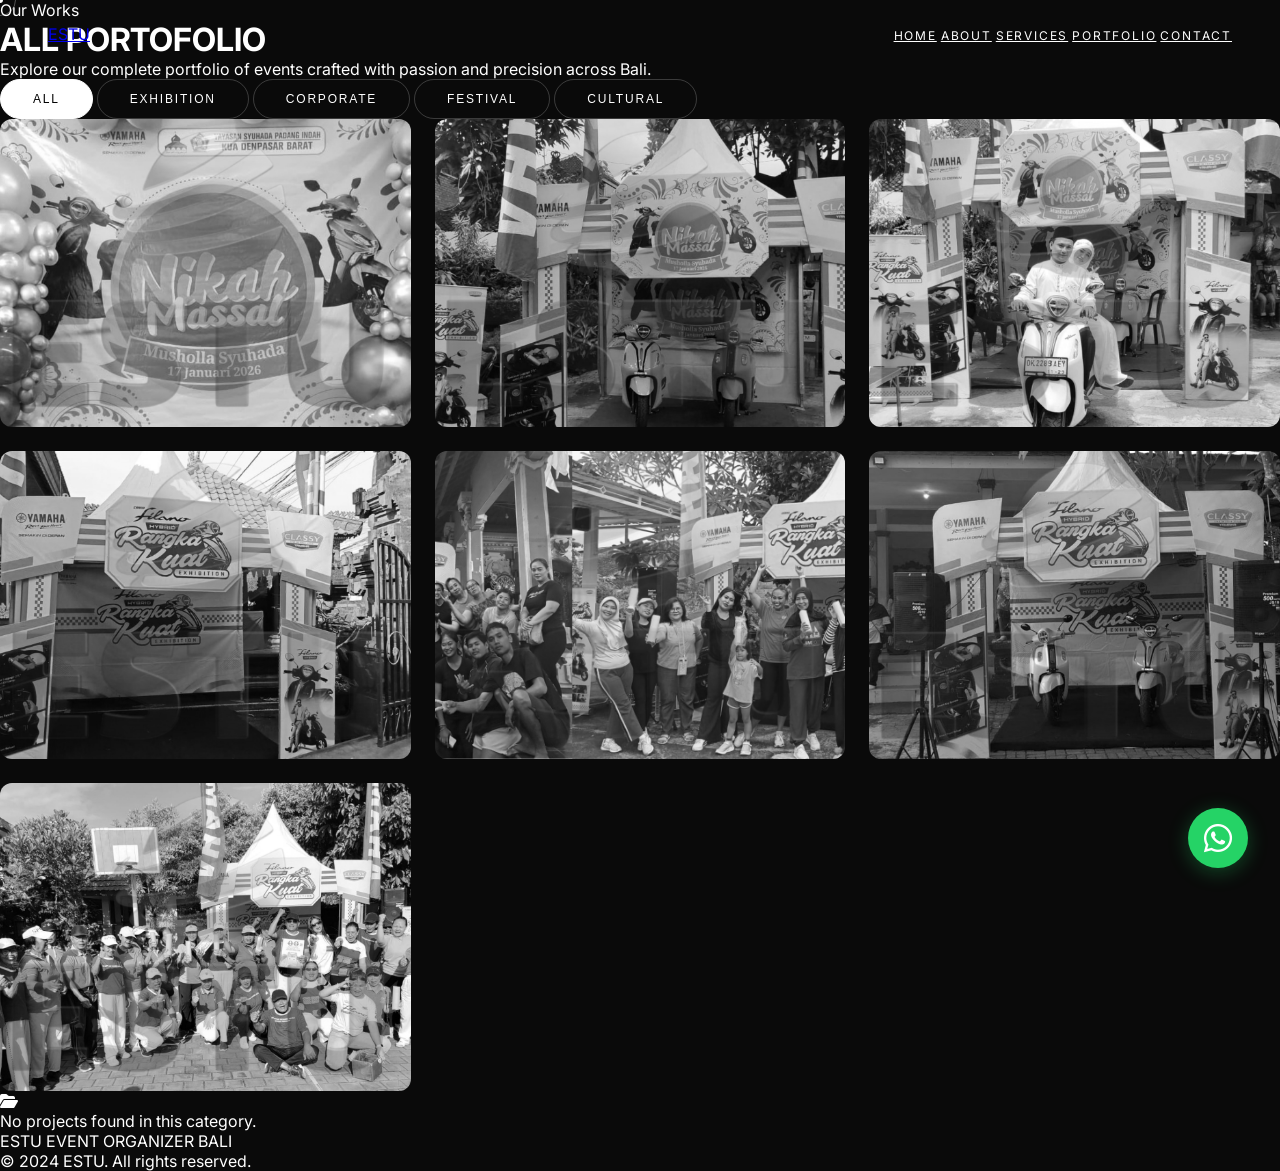
==== portfolio.html @ cc213970 "complete static website estu" ====
<!DOCTYPE html>
<html lang="en">
<head>
    <meta charset="UTF-8">
    <meta name="viewport" content="width=device-width, initial-scale=1.0">
    <title>All Portfolio - ESTU Event Organizer Bali</title>
    <meta name="description" content="View all event portfolio by ESTU - Professional Event Organizer in Bali. exhibitions, corporate events, festivals, and cultural celebrations.">
    <link rel="preconnect" href="https://fonts.googleapis.com">
    <link rel="preconnect" href="https://fonts.gstatic.com" crossorigin>
    <link href="https://fonts.googleapis.com/css2?family=Inter:wght@300;400;500;600&family=Space+Grotesk:wght@400;500;600;700&display=swap" rel="stylesheet">
    <link rel="stylesheet" href="https://cdnjs.cloudflare.com/ajax/libs/font-awesome/6.4.0/css/all.min.css">
    <link rel="stylesheet" href="assets/css/allPorto.css">
    <script src="https://cdn.tailwindcss.com"></script>
    <script>
        tailwind.config = {
            theme: {
                extend: {
                    fontFamily: {
                        sans: ['Inter', 'sans-serif'],
                        display: ['Space Grotesk', 'sans-serif'],
                    },
                    colors: {
                        primary: '#25D366',
                        dark: '#0a0a0a',
                    }
                }
            }
        }
    </script>
    
</head>
<body>

    <div class="cursor-dot hidden md:block"></div>
    <div class="cursor-outline hidden md:block"></div>
    <nav class="nav-fixed" id="navbar">
        <a href="index.html" class="text-2xl font-display font-bold tracking-tight">ESTU</a>
        
        <div class="nav-links hidden md:flex gap-8">
            <a href="index.html" class="nav-link">Home</a>
            <a href="index.html#about" class="nav-link">About</a>
            <a href="index.html#services" class="nav-link">Services</a>
            <a href="portfolio.html" class="nav-link">Portfolio</a>
            <a href="index.html#contact" class="nav-link">Contact</a>
        </div>

        <button class="mobile-menu-btn" onclick="mobileMenu.toggle()" aria-label="Toggle menu">
            <i class="fas fa-bars"></i>
        </button>
    </nav>

    <div id="mobileMenu" class="mobile-menu">
        <button onclick="mobileMenu.toggle()" class="absolute top-6 right-6 text-2xl" aria-label="Close menu">
            <i class="fas fa-times"></i>
        </button>
        <nav class="flex flex-col gap-8 text-center">
            <a href="index.html" onclick="mobileMenu.toggle()" class="text-3xl font-display font-bold">HOME</a>
            <a href="index.html#about" onclick="mobileMenu.toggle()" class="text-3xl font-display font-bold">ABOUT</a>
            <a href="index.html#services" onclick="mobileMenu.toggle()" class="text-3xl font-display font-bold">SERVICES</a>
            <a href="portfolio.html" onclick="mobileMenu.toggle()" class="text-3xl font-display font-bold">PORTFOLIO</a>
            <a href="index.html#contact" onclick="mobileMenu.toggle()" class="text-3xl font-display font-bold">CONTACT</a>
        </nav>
    </div>

    <main class="pt-32 pb-20 px-4 md:px-8 lg:px-16 max-w-[1600px] mx-auto">
        
        <div class="text-center mb-12 fade-up">
            <span class="text-xs tracking-[0.3em] uppercase text-gray-500 mb-4 block">Our Works</span>
            <h1 class="text-5xl md:text-7xl font-display font-bold mb-6">ALL PORTOFOLIO</h1>
            <p class="text-gray-400 max-w-2xl mx-auto font-light mb-8">
                Explore our complete portfolio of events crafted with passion and precision across Bali.
            </p>
        </div>

        <div class="flex flex-wrap justify-center gap-3 mb-12 fade-up" id="filterContainer">
            <button class="filter-btn active" data-filter="all">All</button>
            <button class="filter-btn" data-filter="exhibition">Exhibition</button>
            <button class="filter-btn" data-filter="corporate">Corporate</button>
            <button class="filter-btn" data-filter="festival">Festival</button>
            <button class="filter-btn" data-filter="cultural">Cultural</button>
        </div>

        <div class="portfolio-grid" id="portfolioGrid">
        </div>

        <div id="emptyState" class="hidden text-center py-20">
            <i class="fas fa-folder-open text-6xl text-gray-700 mb-4"></i>
            <p class="text-gray-500">No projects found in this category.</p>
        </div>

    </main>

    <div class="modal" id="portfolioModal" onclick="modal.closeOnBackground(event)">
        <button class="modal-close" onclick="modal.close()" aria-label="Close modal">
            <i class="fas fa-times"></i>
        </button>
        
        <div class="modal-content">
            <div class="grid md:grid-cols-2 gap-8 md:gap-12 items-start">
                <div class="modal-image-wrapper visible" id="modalImageWrapper">
                    <img id="modalImage" src="" alt="" class="modal-image">
                </div>
                
                <div class="md:sticky md:top-8 modal-text-content visible" id="modalTextContent">
                    <div class="modal-content-wrapper visible" id="modalContentWrapper">
                        <span id="modalCategory" class="text-xs tracking-[0.3em] uppercase text-gray-500 mb-4 block"></span>
                        <h2 id="modalTitle" class="text-4xl md:text-5xl font-display font-bold mb-6 leading-tight"></h2>
                        
                        <div class="space-y-4 text-gray-400 font-light leading-relaxed mb-8" id="modalDescription"></div>
                        
                        <div class="grid grid-cols-2 gap-4 mb-8">
                            <div class="detail-card bg-white/5 p-4 rounded-lg">
                                <span class="text-gray-500 block text-xs uppercase tracking-wider mb-1">Date</span>
                                <span id="modalDate" class="text-white font-medium"></span>
                            </div>
                            <div class="detail-card bg-white/5 p-4 rounded-lg">
                                <span class="text-gray-500 block text-xs uppercase tracking-wider mb-1">Location</span>
                                <span id="modalLocation" class="text-white font-medium"></span>
                            </div>
                            <div class="detail-card bg-white/5 p-4 rounded-lg">
                                <span class="text-gray-500 block text-xs uppercase tracking-wider mb-1">Guests</span>
                                <span id="modalGuests" class="text-white font-medium"></span>
                            </div>
                            <div class="detail-card bg-white/5 p-4 rounded-lg">
                                <span class="text-gray-500 block text-xs uppercase tracking-wider mb-1">Services</span>
                                <span id="modalServices" class="text-white font-medium"></span>
                            </div>
                        </div>

                        <div class="flex flex-wrap gap-3 mb-8" id="modalTags"></div>

                        <div class="flex flex-wrap gap-3 items-center">
                            <a href="https://wa.me/6281572000039?text=Hello%20ESTU,%20I'm%20interested%20in%20similar%20event" 
                               target="_blank" 
                               rel="noopener noreferrer"
                               class="inline-flex items-center gap-3 px-8 py-4 bg-[#25D366] text-black font-semibold text-sm tracking-wider uppercase rounded-full hover:bg-[#128C7E] hover:text-white transition-all duration-300">
                                <i class="fab fa-whatsapp text-xl"></i>
                                Inquire Similar Event
                            </a>
                            
                            <button onclick="modal.prev()" class="nav-btn px-6 py-4 border border-white/20 rounded-full hover:bg-white hover:text-black transition-all duration-300">
                                <i class="fas fa-arrow-left mr-2"></i> Prev
                            </button>
                            <button onclick="modal.next()" class="nav-btn px-6 py-4 border border-white/20 rounded-full hover:bg-white hover:text-black transition-all duration-300">
                                Next <i class="fas fa-arrow-right ml-2"></i>
                            </button>
                        </div>
                        
                        <div class="mt-6 text-sm text-gray-500">
                            <span id="modalCounter">1</span> / <span id="modalTotal">7</span>
                        </div>
                    </div>
                </div>
            </div>
        </div>
    </div>

    <a href="https://wa.me/6281572000039?text=Hello%20ESTU,%20I'm%20interested%20in%20your%20Event%20Organizer%20Bali%20services" 
       target="_blank" 
       rel="noopener noreferrer"
       class="wa-float" 
       aria-label="Chat on WhatsApp">
        <i class="fab fa-whatsapp"></i>
    </a>

    <footer class="border-t border-white/10 py-8 px-4 md:px-8 lg:px-16">
        <div class="max-w-[1600px] mx-auto flex flex-col md:flex-row justify-between items-center gap-4 text-xs text-gray-600">
            <div class="flex items-center gap-2">
                <span class="text-xl font-display font-bold text-white">ESTU</span>
                <span class="tracking-wider">EVENT ORGANIZER BALI</span>
            </div>
            <div class="tracking-wider">&copy; 2024 ESTU. All rights reserved.</div>
        </div>
    </footer>

    <script src="assets/js/allPorto.js"></script>
</body>
</html>
---- assets/css/allPorto.css ----
* {
    margin: 0;
    padding: 0;
    box-sizing: border-box;
}

html {
    scroll-behavior: smooth;
}

body {
    background: #0a0a0a;
    color: #ffffff;
    font-family: 'Inter', sans-serif;
    overflow-x: hidden;
}

.cursor-dot,
.cursor-outline {
    position: fixed;
    top: 0;
    left: 0;
    transform: translate(-50%, -50%);
    border-radius: 50%;
    z-index: 9999;
    pointer-events: none;
}

.cursor-dot {
    width: 6px;
    height: 6px;
    background: #fff;
}

.cursor-outline {
    width: 32px;
    height: 32px;
    border: 1px solid rgba(255, 255, 255, 0.3);
    transition: all 0.2s ease;
}

.cursor-outline.hover {
    width: 48px;
    height: 48px;
    background: rgba(255, 255, 255, 0.1);
    border-color: transparent;
}

.nav-fixed {
    position: fixed;
    top: 0;
    left: 0;
    right: 0;
    z-index: 100;
    padding: 1.5rem 3rem;
    display: flex;
    justify-content: space-between;
    align-items: center;
    background: transparent;
    transition: all 0.4s ease;
}

.nav-fixed.scrolled {
    background: rgba(5, 5, 5, 0.95);
    backdrop-filter: blur(20px);
    padding: 1rem 3rem;
}

.nav-link {
    font-size: 0.75rem;
    text-transform: uppercase;
    letter-spacing: 0.15em;
    color: #fff;
    position: relative;
    transition: color 0.3s;
}

.nav-link::after {
    content: '';
    position: absolute;
    bottom: -4px;
    left: 0;
    width: 0;
    height: 1px;
    background: #fff;
    transition: width 0.3s;
}

.nav-link:hover::after {
    width: 100%;
}

.mobile-menu {
    position: fixed;
    inset: 0;
    background: #000;
    z-index: 50;
    transform: translateX(100%);
    transition: transform 0.5s cubic-bezier(0.16, 1, 0.3, 1);
    display: flex;
    flex-direction: column;
    justify-content: center;
    align-items: center;
}

.mobile-menu.active {
    transform: translateX(0);
}

.mobile-menu-btn {
    display: none;
    background: none;
    border: none;
    color: #fff;
    font-size: 1.5rem;
    cursor: pointer;
}

.filter-btn {
    padding: 0.75rem 2rem;
    background: transparent;
    border: 1px solid rgba(255, 255, 255, 0.2);
    color: #fff;
    font-size: 0.75rem;
    text-transform: uppercase;
    letter-spacing: 0.15em;
    cursor: pointer;
    transition: all 0.4s cubic-bezier(0.16, 1, 0.3, 1);
    border-radius: 50px;
}

.filter-btn:hover,
.filter-btn.active {
    background: #fff;
    color: #000;
    border-color: #fff;
}

.portfolio-grid {
    display: grid;
    grid-template-columns: repeat(3, 1fr);
    gap: 1.5rem;
}

.portfolio-card {
    position: relative;
    overflow: hidden;
    border-radius: 12px;
    background: #111;
    cursor: pointer;
    aspect-ratio: 4/3;
    transition: all 0.4s ease;
}

.portfolio-card:hover {
    transform: translateY(-8px);
    box-shadow: 0 20px 40px rgba(0, 0, 0, 0.5);
}

.portfolio-card img {
    width: 100%;
    height: 100%;
    object-fit: cover;
    transition: all 0.6s ease;
    filter: grayscale(100%);
}

.portfolio-card:hover img {
    transform: scale(1.1);
    filter: grayscale(0%);
}

.portfolio-card-overlay {
    position: absolute;
    inset: 0;
    background: linear-gradient(to top, rgba(0, 0, 0, 0.9) 0%, rgba(0, 0, 0, 0.3) 50%, transparent 100%);
    opacity: 0;
    transition: all 0.4s ease;
    display: flex;
    flex-direction: column;
    justify-content: flex-end;
    padding: 2rem;
}

.portfolio-card:hover .portfolio-card-overlay {
    opacity: 1;
}

.portfolio-card-category {
    font-size: 0.7rem;
    text-transform: uppercase;
    letter-spacing: 0.2em;
    color: #999;
    margin-bottom: 0.5rem;
    transform: translateY(20px);
    transition: transform 0.4s ease;
}

.portfolio-card-title {
    font-family: 'Space Grotesk', sans-serif;
    font-size: 1.5rem;
    font-weight: 700;
    transform: translateY(20px);
    transition: transform 0.4s ease 0.1s;
}

.portfolio-card:hover .portfolio-card-category,
.portfolio-card:hover .portfolio-card-title {
    transform: translateY(0);
}

/* Modal */
.modal {
    position: fixed;
    inset: 0;
    background: rgba(0, 0, 0, 0.98);
    z-index: 1000;
    opacity: 0;
    visibility: hidden;
    transition: all 0.4s ease;
    overflow-y: auto;
    backdrop-filter: blur(10px);
}

.modal.active {
    opacity: 1;
    visibility: visible;
}

.modal-content {
    min-height: 100vh;
    padding: 6rem 2rem 4rem;
    max-width: 1400px;
    margin: 0 auto;
}

.modal-close {
    position: fixed;
    top: 2rem;
    right: 2rem;
    width: 56px;
    height: 56px;
    background: rgba(255, 255, 255, 0.1);
    border: 1px solid rgba(255, 255, 255, 0.2);
    border-radius: 50%;
    display: flex;
    align-items: center;
    justify-content: center;
    cursor: pointer;
    transition: all 0.3s ease;
    z-index: 1001;
    color: #fff;
    font-size: 1.25rem;
}

.modal-close:hover {
    background: #fff;
    color: #000;
    transform: rotate(90deg);
}

.modal-image {
    width: 100%;
    height: auto;
    max-height: 70vh;
    object-fit: cover;
    border-radius: 16px;
    transition: all 0.5s cubic-bezier(0.16, 1, 0.3, 1);
}

/* Modal Content Animation */
.modal-content-wrapper {
    transition: all 0.5s cubic-bezier(0.16, 1, 0.3, 1);
}

.modal-content-wrapper.animating-out {
    opacity: 0;
    transform: translateX(-30px);
}

.modal-content-wrapper.animating-in {
    opacity: 0;
    transform: translateX(30px);
}

.modal-content-wrapper.visible {
    opacity: 1;
    transform: translateX(0);
}

/* Image specific animation */
.modal-image-wrapper {
    transition: all 0.6s cubic-bezier(0.16, 1, 0.3, 1);
    overflow: hidden;
    border-radius: 16px;
}

.modal-image-wrapper.animating-out {
    opacity: 0;
    transform: scale(0.95) translateX(-20px);
}

.modal-image-wrapper.animating-in {
    opacity: 0;
    transform: scale(1.05) translateX(20px);
}

.modal-image-wrapper.visible {
    opacity: 1;
    transform: scale(1) translateX(0);
}

/* Staggered content animation */
.modal-text-content>* {
    opacity: 1;
    transform: translateY(0);
    transition: all 0.4s cubic-bezier(0.16, 1, 0.3, 1);
}

.modal-text-content.animating-out>* {
    opacity: 0;
    transform: translateY(-10px);
}

.modal-text-content.animating-in>* {
    opacity: 0;
    transform: translateY(10px);
}

/* Detail cards stagger */
.detail-card {
    transition: all 0.3s cubic-bezier(0.16, 1, 0.3, 1);
}

.detail-card:hover {
    transform: translateY(-2px);
    background: rgba(255, 255, 255, 0.08);
}

/* Navigation buttons */
.nav-btn {
    position: relative;
    overflow: hidden;
    transition: all 0.3s ease;
}

.nav-btn::before {
    content: '';
    position: absolute;
    inset: 0;
    background: linear-gradient(90deg, transparent, rgba(255, 255, 255, 0.1), transparent);
    transform: translateX(-100%);
    transition: transform 0.5s;
}

.nav-btn:hover::before {
    transform: translateX(100%);
}

/* Animations */
.fade-up {
    opacity: 0;
    transform: translateY(40px);
    transition: all 0.8s cubic-bezier(0.16, 1, 0.3, 1);
}

.fade-up.visible {
    opacity: 1;
    transform: translateY(0);
}

/* Loading shimmer for images */
.shimmer {
    background: linear-gradient(90deg, #1a1a1a 25%, #2a2a2a 50%, #1a1a1a 75%);
    background-size: 200% 100%;
    animation: shimmer 1.5s infinite;
}

@keyframes shimmer {
    0% {
        background-position: 200% 0;
    }

    100% {
        background-position: -200% 0;
    }
}

/* WhatsApp Float */
.wa-float {
    position: fixed;
    bottom: 2rem;
    right: 2rem;
    width: 60px;
    height: 60px;
    background: #25D366;
    color: #fff;
    border-radius: 50%;
    display: flex;
    align-items: center;
    justify-content: center;
    font-size: 2rem;
    box-shadow: 0 4px 20px rgba(37, 211, 102, 0.3);
    transition: all 0.3s ease;
    z-index: 100;
    text-decoration: none;
}

.wa-float:hover {
    transform: scale(1.1) rotate(10deg);
    box-shadow: 0 6px 30px rgba(37, 211, 102, 0.5);
}

@media (max-width: 1024px) {
    .portfolio-grid {
        grid-template-columns: repeat(2, 1fr);
    }
}

@media (max-width: 768px) {
    .mobile-menu-btn {
        display: block;
    }

    .nav-links {
        display: none;
    }

    .nav-fixed {
        padding: 1rem 1.5rem;
    }

    .cursor-dot,
    .cursor-outline {
        display: none !important;
    }

    .portfolio-grid {
        grid-template-columns: 1fr;
        gap: 1rem;
    }

    .modal-content {
        padding: 5rem 1rem 2rem;
    }

    .filter-btn {
        padding: 0.5rem 1.25rem;
        font-size: 0.7rem;
    }

    .modal-content-wrapper.animating-out {
        transform: translateY(-20px);
    }

    .modal-content-wrapper.animating-in {
        transform: translateY(20px);
    }
}

@media (max-width: 480px) {
    .portfolio-card {
        aspect-ratio: 3/2;
    }
}
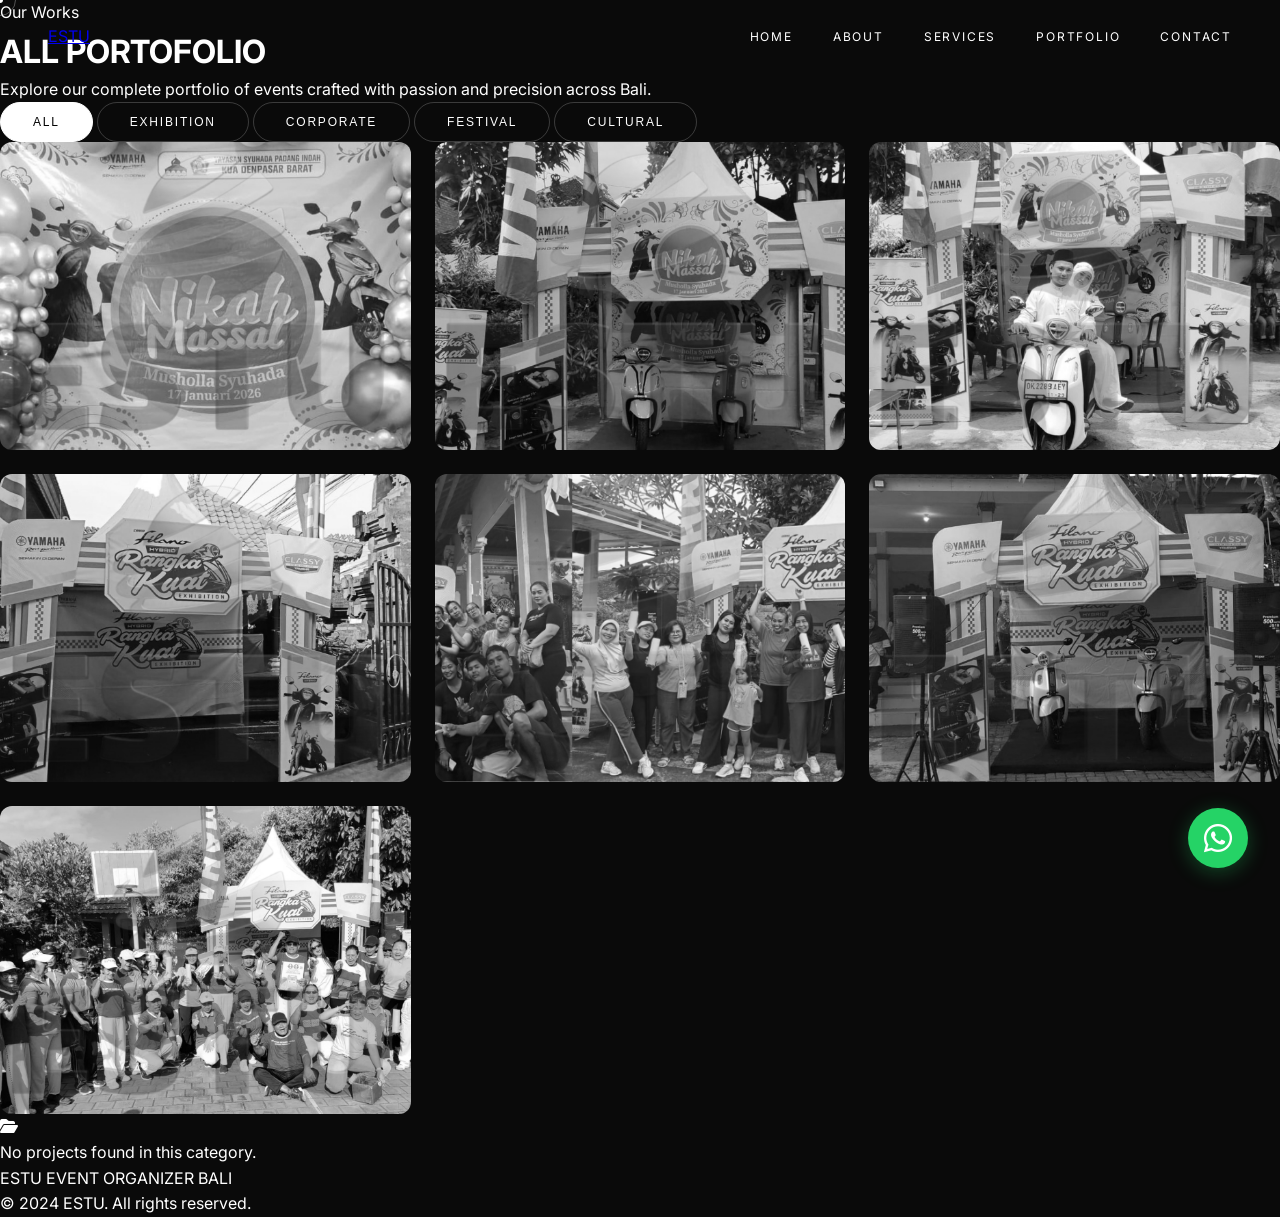
==== commit afbf60d0: "change hero, fix responsive" ====
--- a/portfolio.html
+++ b/portfolio.html
@@ -90,70 +90,69 @@
 
     </main>
 
-    <div class="modal" id="portfolioModal" onclick="modal.closeOnBackground(event)">
-        <button class="modal-close" onclick="modal.close()" aria-label="Close modal">
-            <i class="fas fa-times"></i>
-        </button>
+<div class="modal" id="portfolioModal" onclick="modal.closeOnBackground(event)">
+    <button class="modal-close" onclick="modal.close()" aria-label="Close modal">
+        <i class="fas fa-times"></i>
+    </button>
+    
+    <div class="modal-content">
+        <!-- Hapus div grid yang dobel, langsung isi konten -->
+        <div class="modal-image-wrapper visible" id="modalImageWrapper">
+            <img id="modalImage" src="" alt="" class="modal-image">
+        </div>
         
-        <div class="modal-content">
-            <div class="grid md:grid-cols-2 gap-8 md:gap-12 items-start">
-                <div class="modal-image-wrapper visible" id="modalImageWrapper">
-                    <img id="modalImage" src="" alt="" class="modal-image">
+        <div class="modal-text-content visible" id="modalTextContent">
+            <div class="modal-content-wrapper visible" id="modalContentWrapper">
+                <span id="modalCategory" class="text-xs tracking-[0.3em] uppercase text-gray-500 mb-4 block"></span>
+                <h2 id="modalTitle" class="text-4xl md:text-5xl font-display font-bold mb-6 leading-tight"></h2>
+                
+                <div class="space-y-4 text-gray-400 font-light leading-relaxed mb-8" id="modalDescription"></div>
+                
+                <div class="grid grid-cols-2 gap-4 mb-8">
+                    <div class="detail-card bg-white/5 p-4 rounded-lg">
+                        <span class="text-gray-500 block text-xs uppercase tracking-wider mb-1">Date</span>
+                        <span id="modalDate" class="text-white font-medium"></span>
+                    </div>
+                    <div class="detail-card bg-white/5 p-4 rounded-lg">
+                        <span class="text-gray-500 block text-xs uppercase tracking-wider mb-1">Location</span>
+                        <span id="modalLocation" class="text-white font-medium"></span>
+                    </div>
+                    <div class="detail-card bg-white/5 p-4 rounded-lg">
+                        <span class="text-gray-500 block text-xs uppercase tracking-wider mb-1">Guests</span>
+                        <span id="modalGuests" class="text-white font-medium"></span>
+                    </div>
+                    <div class="detail-card bg-white/5 p-4 rounded-lg">
+                        <span class="text-gray-500 block text-xs uppercase tracking-wider mb-1">Services</span>
+                        <span id="modalServices" class="text-white font-medium"></span>
+                    </div>
+                </div>
+
+                <div class="flex flex-wrap gap-3 mb-8" id="modalTags"></div>
+
+                <div class="flex flex-wrap gap-3 items-center">
+                    <a href="https://wa.me/6281572000039?text=Hello%20ESTU ,%20I'm%20interested%20in%20similar%20event" 
+                       target="_blank" 
+                       rel="noopener noreferrer"
+                       class="inline-flex items-center gap-3 px-8 py-4 bg-[#25D366] text-black font-semibold text-sm tracking-wider uppercase rounded-full hover:bg-[#128C7E] hover:text-white transition-all duration-300">
+                        <i class="fab fa-whatsapp text-xl"></i>
+                        Inquire Similar Event
+                    </a>
+                    
+                    <button onclick="modal.prev()" class="nav-btn px-6 py-4 border border-white/20 rounded-full hover:bg-white hover:text-black transition-all duration-300">
+                        <i class="fas fa-arrow-left mr-2"></i> Prev
+                    </button>
+                    <button onclick="modal.next()" class="nav-btn px-6 py-4 border border-white/20 rounded-full hover:bg-white hover:text-black transition-all duration-300">
+                        Next <i class="fas fa-arrow-right ml-2"></i>
+                    </button>
                 </div>
                 
-                <div class="md:sticky md:top-8 modal-text-content visible" id="modalTextContent">
-                    <div class="modal-content-wrapper visible" id="modalContentWrapper">
-                        <span id="modalCategory" class="text-xs tracking-[0.3em] uppercase text-gray-500 mb-4 block"></span>
-                        <h2 id="modalTitle" class="text-4xl md:text-5xl font-display font-bold mb-6 leading-tight"></h2>
-                        
-                        <div class="space-y-4 text-gray-400 font-light leading-relaxed mb-8" id="modalDescription"></div>
-                        
-                        <div class="grid grid-cols-2 gap-4 mb-8">
-                            <div class="detail-card bg-white/5 p-4 rounded-lg">
-                                <span class="text-gray-500 block text-xs uppercase tracking-wider mb-1">Date</span>
-                                <span id="modalDate" class="text-white font-medium"></span>
-                            </div>
-                            <div class="detail-card bg-white/5 p-4 rounded-lg">
-                                <span class="text-gray-500 block text-xs uppercase tracking-wider mb-1">Location</span>
-                                <span id="modalLocation" class="text-white font-medium"></span>
-                            </div>
-                            <div class="detail-card bg-white/5 p-4 rounded-lg">
-                                <span class="text-gray-500 block text-xs uppercase tracking-wider mb-1">Guests</span>
-                                <span id="modalGuests" class="text-white font-medium"></span>
-                            </div>
-                            <div class="detail-card bg-white/5 p-4 rounded-lg">
-                                <span class="text-gray-500 block text-xs uppercase tracking-wider mb-1">Services</span>
-                                <span id="modalServices" class="text-white font-medium"></span>
-                            </div>
-                        </div>
-
-                        <div class="flex flex-wrap gap-3 mb-8" id="modalTags"></div>
-
-                        <div class="flex flex-wrap gap-3 items-center">
-                            <a href="https://wa.me/6281572000039?text=Hello%20ESTU,%20I'm%20interested%20in%20similar%20event" 
-                               target="_blank" 
-                               rel="noopener noreferrer"
-                               class="inline-flex items-center gap-3 px-8 py-4 bg-[#25D366] text-black font-semibold text-sm tracking-wider uppercase rounded-full hover:bg-[#128C7E] hover:text-white transition-all duration-300">
-                                <i class="fab fa-whatsapp text-xl"></i>
-                                Inquire Similar Event
-                            </a>
-                            
-                            <button onclick="modal.prev()" class="nav-btn px-6 py-4 border border-white/20 rounded-full hover:bg-white hover:text-black transition-all duration-300">
-                                <i class="fas fa-arrow-left mr-2"></i> Prev
-                            </button>
-                            <button onclick="modal.next()" class="nav-btn px-6 py-4 border border-white/20 rounded-full hover:bg-white hover:text-black transition-all duration-300">
-                                Next <i class="fas fa-arrow-right ml-2"></i>
-                            </button>
-                        </div>
-                        
-                        <div class="mt-6 text-sm text-gray-500">
-                            <span id="modalCounter">1</span> / <span id="modalTotal">7</span>
-                        </div>
-                    </div>
+                <div class="mt-6 text-sm text-gray-500">
+                    <span id="modalCounter">1</span> / <span id="modalTotal">7</span>
                 </div>
             </div>
         </div>
     </div>
+</div>
 
     <a href="https://wa.me/6281572000039?text=Hello%20ESTU,%20I'm%20interested%20in%20your%20Event%20Organizer%20Bali%20services" 
        target="_blank" 
--- a/assets/css/allPorto.css
+++ b/assets/css/allPorto.css
@@ -6,6 +6,7 @@
 
 html {
     scroll-behavior: smooth;
+    font-size: 16px;
 }
 
 body {
@@ -13,8 +14,10 @@
     color: #ffffff;
     font-family: 'Inter', sans-serif;
     overflow-x: hidden;
-}
-
+    line-height: 1.6;
+}
+
+/* Cursor - Desktop Only */
 .cursor-dot,
 .cursor-outline {
     position: fixed;
@@ -46,6 +49,7 @@
     border-color: transparent;
 }
 
+/* Navigation */
 .nav-fixed {
     position: fixed;
     top: 0;
@@ -66,13 +70,21 @@
     padding: 1rem 3rem;
 }
 
+.nav-links {
+    display: flex;
+    gap: 2.5rem;
+    align-items: center;
+}
+
 .nav-link {
     font-size: 0.75rem;
     text-transform: uppercase;
     letter-spacing: 0.15em;
     color: #fff;
+    text-decoration: none;
     position: relative;
     transition: color 0.3s;
+    white-space: nowrap;
 }
 
 .nav-link::after {
@@ -90,6 +102,7 @@
     width: 100%;
 }
 
+/* Mobile Menu */
 .mobile-menu {
     position: fixed;
     inset: 0;
@@ -101,6 +114,7 @@
     flex-direction: column;
     justify-content: center;
     align-items: center;
+    padding: 2rem;
 }
 
 .mobile-menu.active {
@@ -114,6 +128,38 @@
     color: #fff;
     font-size: 1.5rem;
     cursor: pointer;
+    z-index: 60;
+    padding: 0.5rem;
+}
+
+.mobile-nav-links {
+    display: flex;
+    flex-direction: column;
+    gap: 2rem;
+    text-align: center;
+}
+
+.mobile-nav-link {
+    font-size: 1.5rem;
+    text-transform: uppercase;
+    letter-spacing: 0.1em;
+    color: #fff;
+    text-decoration: none;
+    transition: color 0.3s;
+}
+
+.mobile-nav-link:hover {
+    color: #999;
+}
+
+/* Filter Buttons */
+.filter-container {
+    display: flex;
+    flex-wrap: wrap;
+    justify-content: center;
+    gap: 1rem;
+    padding: 0 1rem;
+    margin-bottom: 3rem;
 }
 
 .filter-btn {
@@ -127,6 +173,7 @@
     cursor: pointer;
     transition: all 0.4s cubic-bezier(0.16, 1, 0.3, 1);
     border-radius: 50px;
+    white-space: nowrap;
 }
 
 .filter-btn:hover,
@@ -136,10 +183,17 @@
     border-color: #fff;
 }
 
+/* Portfolio Grid */
+.portfolio-section {
+    padding: 8rem 4rem 4rem;
+}
+
 .portfolio-grid {
     display: grid;
     grid-template-columns: repeat(3, 1fr);
     gap: 1.5rem;
+    max-width: 1400px;
+    margin: 0 auto;
 }
 
 .portfolio-card {
@@ -202,6 +256,7 @@
     font-weight: 700;
     transform: translateY(20px);
     transition: transform 0.4s ease 0.1s;
+    line-height: 1.2;
 }
 
 .portfolio-card:hover .portfolio-card-category,
@@ -229,9 +284,13 @@
 
 .modal-content {
     min-height: 100vh;
-    padding: 6rem 2rem 4rem;
+    padding: 6rem 4rem 4rem;
     max-width: 1400px;
     margin: 0 auto;
+    display: grid;
+    grid-template-columns: 1fr 1fr;
+    gap: 4rem;
+    align-items: start;
 }
 
 .modal-close {
@@ -259,6 +318,14 @@
     transform: rotate(90deg);
 }
 
+.modal-image-wrapper {
+    position: sticky;
+    top: 6rem;
+    transition: all 0.6s cubic-bezier(0.16, 1, 0.3, 1);
+    overflow: hidden;
+    border-radius: 16px;
+}
+
 .modal-image {
     width: 100%;
     height: auto;
@@ -268,67 +335,36 @@
     transition: all 0.5s cubic-bezier(0.16, 1, 0.3, 1);
 }
 
-/* Modal Content Animation */
-.modal-content-wrapper {
-    transition: all 0.5s cubic-bezier(0.16, 1, 0.3, 1);
-}
-
-.modal-content-wrapper.animating-out {
-    opacity: 0;
-    transform: translateX(-30px);
-}
-
-.modal-content-wrapper.animating-in {
-    opacity: 0;
-    transform: translateX(30px);
-}
-
-.modal-content-wrapper.visible {
-    opacity: 1;
-    transform: translateX(0);
-}
-
-/* Image specific animation */
-.modal-image-wrapper {
-    transition: all 0.6s cubic-bezier(0.16, 1, 0.3, 1);
-    overflow: hidden;
-    border-radius: 16px;
-}
-
-.modal-image-wrapper.animating-out {
-    opacity: 0;
-    transform: scale(0.95) translateX(-20px);
-}
-
-.modal-image-wrapper.animating-in {
-    opacity: 0;
-    transform: scale(1.05) translateX(20px);
-}
-
-.modal-image-wrapper.visible {
-    opacity: 1;
-    transform: scale(1) translateX(0);
-}
-
-/* Staggered content animation */
-.modal-text-content>* {
-    opacity: 1;
-    transform: translateY(0);
-    transition: all 0.4s cubic-bezier(0.16, 1, 0.3, 1);
-}
-
-.modal-text-content.animating-out>* {
-    opacity: 0;
-    transform: translateY(-10px);
-}
-
-.modal-text-content.animating-in>* {
-    opacity: 0;
-    transform: translateY(10px);
-}
-
-/* Detail cards stagger */
+.modal-text-content {
+    display: flex;
+    flex-direction: column;
+    gap: 2rem;
+}
+
+.modal-title {
+    font-family: 'Space Grotesk', sans-serif;
+    font-size: 3rem;
+    font-weight: 700;
+    line-height: 1.1;
+}
+
+.modal-description {
+    font-size: 1.125rem;
+    color: #9ca3af;
+    line-height: 1.8;
+}
+
+.modal-details {
+    display: grid;
+    grid-template-columns: repeat(2, 1fr);
+    gap: 1.5rem;
+}
+
 .detail-card {
+    background: rgba(255, 255, 255, 0.05);
+    padding: 1.5rem;
+    border-radius: 12px;
+    border: 1px solid rgba(255, 255, 255, 0.1);
     transition: all 0.3s cubic-bezier(0.16, 1, 0.3, 1);
 }
 
@@ -337,11 +373,44 @@
     background: rgba(255, 255, 255, 0.08);
 }
 
-/* Navigation buttons */
+.detail-label {
+    font-size: 0.7rem;
+    text-transform: uppercase;
+    letter-spacing: 0.15em;
+    color: #666;
+    margin-bottom: 0.5rem;
+}
+
+.detail-value {
+    font-size: 1.125rem;
+    font-weight: 600;
+}
+
+.modal-nav {
+    display: flex;
+    gap: 1rem;
+    margin-top: 2rem;
+}
+
 .nav-btn {
+    flex: 1;
+    padding: 1rem 2rem;
+    background: rgba(255, 255, 255, 0.1);
+    border: 1px solid rgba(255, 255, 255, 0.2);
+    color: #fff;
+    font-size: 0.875rem;
+    text-transform: uppercase;
+    letter-spacing: 0.1em;
+    cursor: pointer;
+    transition: all 0.3s ease;
+    border-radius: 8px;
     position: relative;
     overflow: hidden;
-    transition: all 0.3s ease;
+}
+
+.nav-btn:hover {
+    background: #fff;
+    color: #000;
 }
 
 .nav-btn::before {
@@ -380,7 +449,6 @@
     0% {
         background-position: 200% 0;
     }
-
     100% {
         background-position: -200% 0;
     }
@@ -411,55 +479,291 @@
     box-shadow: 0 6px 30px rgba(37, 211, 102, 0.5);
 }
 
+/* Responsive Breakpoints */
+
+/* Large Desktop */
+@media (max-width: 1400px) {
+    .portfolio-section {
+        padding: 8rem 3rem 4rem;
+    }
+    
+    .modal-content {
+        padding: 6rem 3rem 4rem;
+        gap: 3rem;
+    }
+    
+    .modal-title {
+        font-size: 2.5rem;
+    }
+}
+
+/* Tablet Landscape */
 @media (max-width: 1024px) {
+    .portfolio-section {
+        padding: 7rem 2rem 3rem;
+    }
+    
     .portfolio-grid {
         grid-template-columns: repeat(2, 1fr);
-    }
-}
-
+        gap: 1.25rem;
+    }
+    
+    .modal-content {
+        grid-template-columns: 1fr;
+        gap: 2rem;
+        padding: 5rem 2rem 3rem;
+    }
+    
+    .modal-image-wrapper {
+        position: relative;
+        top: 0;
+    }
+    
+    .modal-image {
+        max-height: 50vh;
+    }
+    
+    .modal-title {
+        font-size: 2rem;
+    }
+    
+    .nav-fixed {
+        padding: 1.25rem 2rem;
+    }
+    
+    .nav-fixed.scrolled {
+        padding: 0.875rem 2rem;
+    }
+}
+
+/* Tablet Portrait */
 @media (max-width: 768px) {
+    html {
+        font-size: 14px;
+    }
+    
     .mobile-menu-btn {
         display: block;
     }
-
+    
     .nav-links {
         display: none;
     }
-
+    
     .nav-fixed {
         padding: 1rem 1.5rem;
     }
-
+    
+    .nav-fixed.scrolled {
+        padding: 0.75rem 1.5rem;
+    }
+    
     .cursor-dot,
     .cursor-outline {
         display: none !important;
     }
-
+    
+    .portfolio-section {
+        padding: 6rem 1.5rem 2rem;
+    }
+    
     .portfolio-grid {
         grid-template-columns: 1fr;
         gap: 1rem;
     }
-
+    
+    .portfolio-card {
+        aspect-ratio: 16/10;
+    }
+    
+    .portfolio-card-overlay {
+        padding: 1.5rem;
+    }
+    
+    .portfolio-card-title {
+        font-size: 1.25rem;
+    }
+    
+    .filter-container {
+        gap: 0.75rem;
+        margin-bottom: 2rem;
+    }
+    
+    .filter-btn {
+        padding: 0.625rem 1.5rem;
+        font-size: 0.7rem;
+    }
+    
     .modal-content {
-        padding: 5rem 1rem 2rem;
-    }
-
+        padding: 5rem 1.5rem 2rem;
+        gap: 1.5rem;
+    }
+    
+    .modal-close {
+        top: 1rem;
+        right: 1rem;
+        width: 48px;
+        height: 48px;
+        font-size: 1rem;
+    }
+    
+    .modal-image {
+        max-height: 40vh;
+        border-radius: 12px;
+    }
+    
+    .modal-title {
+        font-size: 1.75rem;
+    }
+    
+    .modal-description {
+        font-size: 1rem;
+    }
+    
+    .modal-details {
+        grid-template-columns: 1fr;
+        gap: 1rem;
+    }
+    
+    .detail-card {
+        padding: 1.25rem;
+    }
+    
+    .modal-nav {
+        flex-direction: column;
+        gap: 0.75rem;
+    }
+    
+    .nav-btn {
+        padding: 0.875rem 1.5rem;
+    }
+    
+    .wa-float {
+        width: 56px;
+        height: 56px;
+        font-size: 1.75rem;
+        bottom: 1.5rem;
+        right: 1.5rem;
+    }
+}
+
+/* Mobile */
+@media (max-width: 480px) {
+    html {
+        font-size: 13px;
+    }
+    
+    .portfolio-section {
+        padding: 5rem 1rem 1.5rem;
+    }
+    
+    .portfolio-card {
+        aspect-ratio: 3/2;
+        border-radius: 8px;
+    }
+    
+    .portfolio-card-overlay {
+        padding: 1.25rem;
+        opacity: 1;
+        background: linear-gradient(to top, rgba(0, 0, 0, 0.85) 0%, transparent 60%);
+    }
+    
+    .portfolio-card-category,
+    .portfolio-card-title {
+        transform: translateY(0);
+    }
+    
+    .portfolio-card img {
+        filter: grayscale(0%);
+    }
+    
+    .filter-container {
+        gap: 0.5rem;
+    }
+    
     .filter-btn {
         padding: 0.5rem 1.25rem;
-        font-size: 0.7rem;
-    }
-
-    .modal-content-wrapper.animating-out {
-        transform: translateY(-20px);
-    }
-
-    .modal-content-wrapper.animating-in {
-        transform: translateY(20px);
-    }
-}
-
-@media (max-width: 480px) {
-    .portfolio-card {
-        aspect-ratio: 3/2;
+        font-size: 0.65rem;
+        letter-spacing: 0.1em;
+    }
+    
+    .modal-content {
+        padding: 4.5rem 1rem 1.5rem;
+    }
+    
+    .modal-title {
+        font-size: 1.5rem;
+    }
+    
+    .modal-description {
+        font-size: 0.9375rem;
+    }
+    
+    .detail-card {
+        padding: 1rem;
+    }
+    
+    .detail-value {
+        font-size: 1rem;
+    }
+    
+    .wa-float {
+        width: 52px;
+        height: 52px;
+        font-size: 1.5rem;
+        bottom: 1rem;
+        right: 1rem;
+    }
+    
+    .mobile-nav-link {
+        font-size: 1.25rem;
+    }
+}
+
+/* Small Mobile */
+@media (max-width: 360px) {
+    html {
+        font-size: 12px;
+    }
+    
+    .portfolio-card-title {
+        font-size: 1.125rem;
+    }
+    
+    .filter-btn {
+        padding: 0.5rem 1rem;
+        font-size: 0.625rem;
+    }
+}
+
+/* Touch Device Optimization */
+@media (hover: none) {
+    .portfolio-card:hover {
+        transform: none;
+        box-shadow: none;
+    }
+    
+    .portfolio-card:hover img {
+        transform: none;
+    }
+    
+    .cursor-dot,
+    .cursor-outline {
+        display: none !important;
+    }
+}
+
+/* Reduced Motion */
+@media (prefers-reduced-motion: reduce) {
+    *,
+    *::before,
+    *::after {
+        animation-duration: 0.01ms !important;
+        animation-iteration-count: 1 !important;
+        transition-duration: 0.01ms !important;
+    }
+    
+    html {
+        scroll-behavior: auto;
     }
 }
